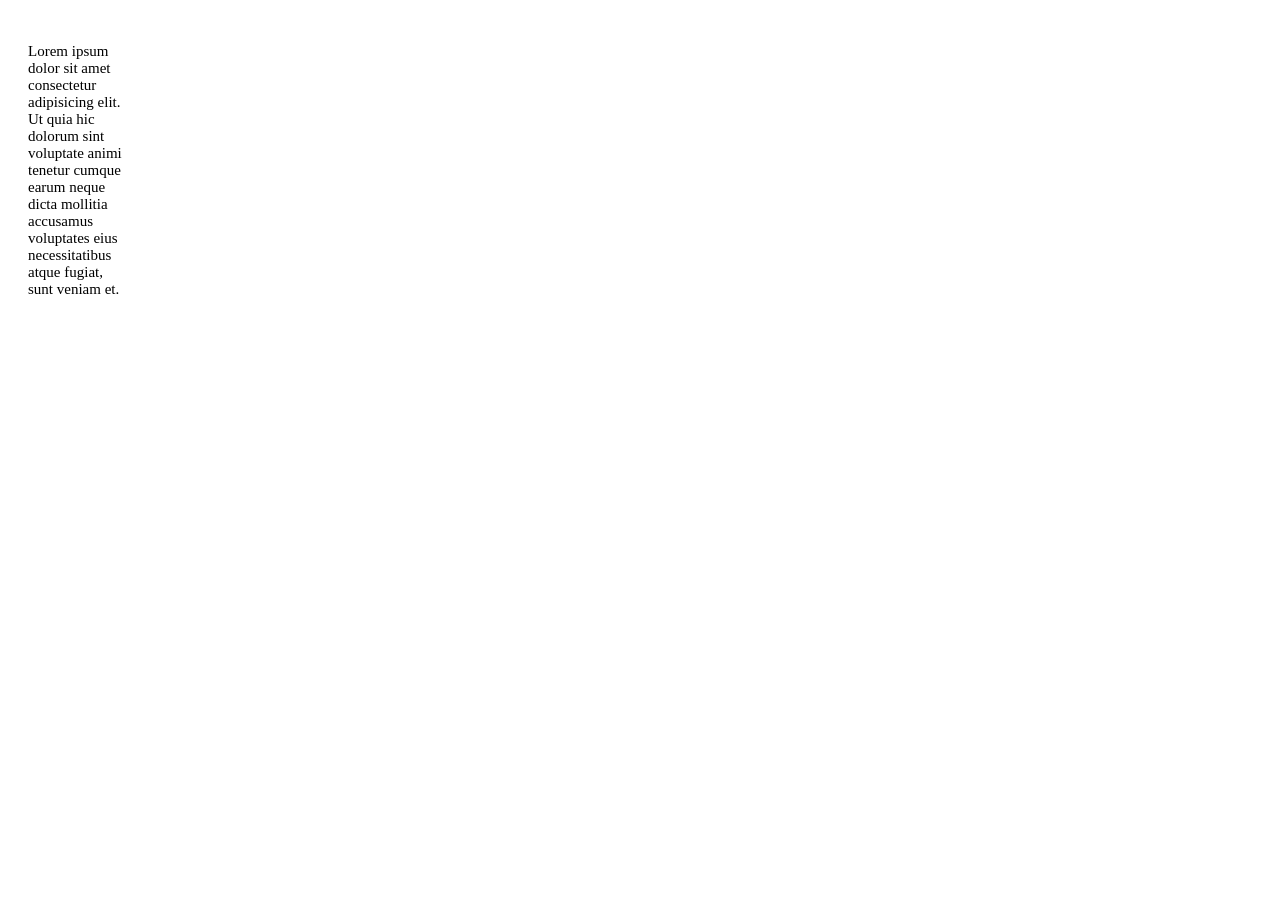
==== ex 03/index.html @ c719dd5c "Create index.html" ====
<!DOCTYPE html>
<html lang="pt-br">
<head>
    <meta charset="UTF-8">
    <meta name="viewport" content="width=device-width, initial-scale=1.0">
    <title>Document</title>
    <style>
        div{
            font-size: 15px;
            padding: 20px;
            width: 100px;
            height: 20px;
            border: solid 2 px black;
            color: black;
        }

    </style>
</head>
<body>
    <div>
        <p>Lorem ipsum dolor sit amet consectetur adipisicing elit. Ut quia hic dolorum sint voluptate animi tenetur cumque earum neque dicta mollitia accusamus voluptates eius necessitatibus atque fugiat, sunt veniam et.</p>
    </div>
    
</body>
</html>
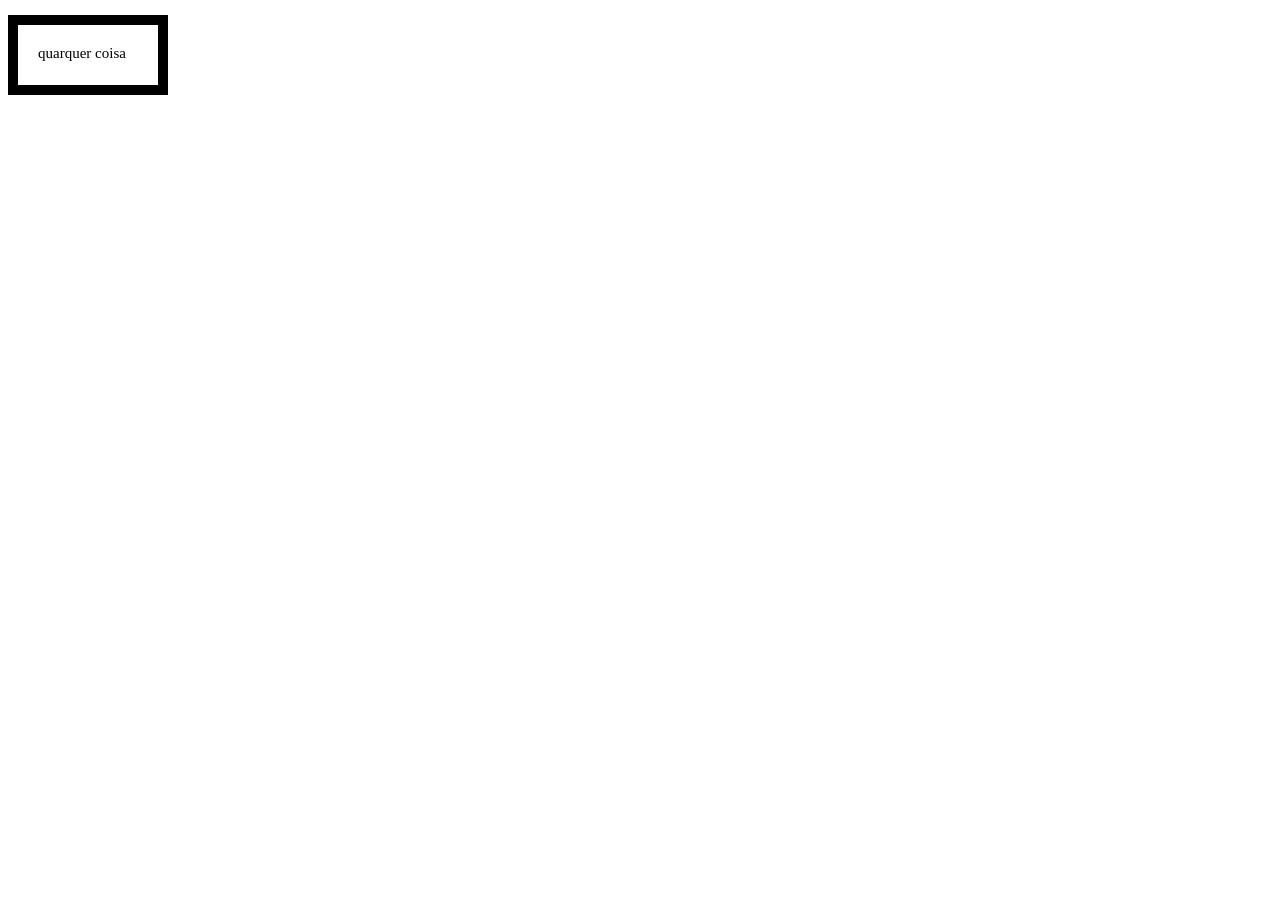
==== commit 24bc9c07: "Update index.html" ====
--- a/ex 03/index.html
+++ b/ex 03/index.html
@@ -5,12 +5,12 @@
     <meta name="viewport" content="width=device-width, initial-scale=1.0">
     <title>Document</title>
     <style>
-        div{
+        div > p {
             font-size: 15px;
             padding: 20px;
             width: 100px;
             height: 20px;
-            border: solid 2 px black;
+            border: solid 10px black;
             color: black;
         }
 
@@ -18,7 +18,7 @@
 </head>
 <body>
     <div>
-        <p>Lorem ipsum dolor sit amet consectetur adipisicing elit. Ut quia hic dolorum sint voluptate animi tenetur cumque earum neque dicta mollitia accusamus voluptates eius necessitatibus atque fugiat, sunt veniam et.</p>
+        <p>quarquer coisa</p>
     </div>
     
 </body>
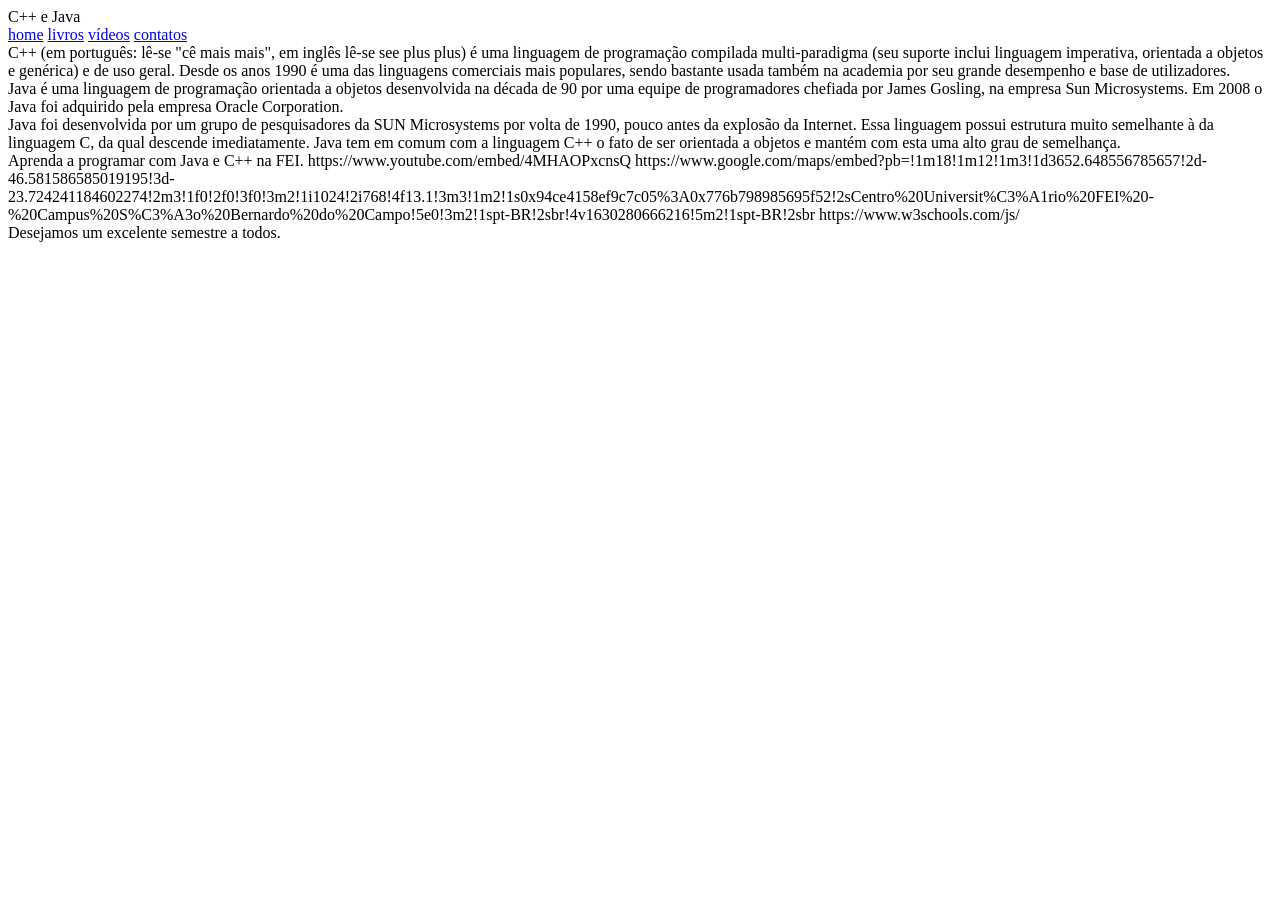
==== commit 248261f4: "criação do ex 03" ====
--- a/ex 03/index.html
+++ b/ex 03/index.html
@@ -4,22 +4,45 @@
     <meta charset="UTF-8">
     <meta name="viewport" content="width=device-width, initial-scale=1.0">
     <title>Document</title>
-    <style>
-        div > p {
-            font-size: 15px;
-            padding: 20px;
-            width: 100px;
-            height: 20px;
-            border: solid 10px black;
-            color: black;
-        }
-
-    </style>
+    <link rel="stylesheet" href="estilo.css">
 </head>
 <body>
-    <div>
-        <p>quarquer coisa</p>
-    </div>
+    
+   <header>C++ e Java</header>
+   <nav>
+    <a href="#">home</a>
+    <a href="#">livros</a>
+    <a href="#">vídeos</a>
+    <a href="#">contatos</a>
+
+   </nav>
+
+<main>
+    <article>C++ (em português: lê-se "cê mais mais", em inglês lê-se see plus plus) é uma linguagem de programação compilada multi-paradigma (seu suporte inclui linguagem imperativa, 
+        orientada a objetos e genérica) e de uso geral. Desde os anos 1990 é uma das linguagens comerciais mais populares, sendo bastante usada também na academia por seu grande desempenho e base de utilizadores.</article>
+    
+    <article>
+        Java é uma linguagem de programação orientada a objetos desenvolvida na década de 90 por uma equipe de programadores chefiada por James Gosling, na empresa Sun Microsystems. Em 2008 o Java foi adquirido pela empresa Oracle Corporation.
+        
+    </article>
+    <article>
+        Java foi desenvolvida por um grupo de pesquisadores da SUN Microsystems por volta de 1990, pouco antes da explosão da Internet. Essa linguagem possui estrutura muito semelhante à da linguagem C, da qual descende imediatamente. Java tem em comum com a linguagem C++ o fato de ser orientada a objetos e mantém com esta uma alto grau de semelhança.
+        
+    </article>
+    Aprenda a programar com Java e C++ na FEI.
+    
+    https://www.youtube.com/embed/4MHAOPxcnsQ
+    
+    https://www.google.com/maps/embed?pb=!1m18!1m12!1m3!1d3652.648556785657!2d-46.581586585019195!3d-23.724241184602274!2m3!1f0!2f0!3f0!3m2!1i1024!2i768!4f13.1!3m3!1m2!1s0x94ce4158ef9c7c05%3A0x776b798985695f52!2sCentro%20Universit%C3%A1rio%20FEI%20-%20Campus%20S%C3%A3o%20Bernardo%20do%20Campo!5e0!3m2!1spt-BR!2sbr!4v1630280666216!5m2!1spt-BR!2sbr
+
+    https://www.w3schools.com/js/
+
+    </main>
+<footer>
+    Desejamos um excelente semestre a todos.
+</footer>
+
+    
     
 </body>
 </html>
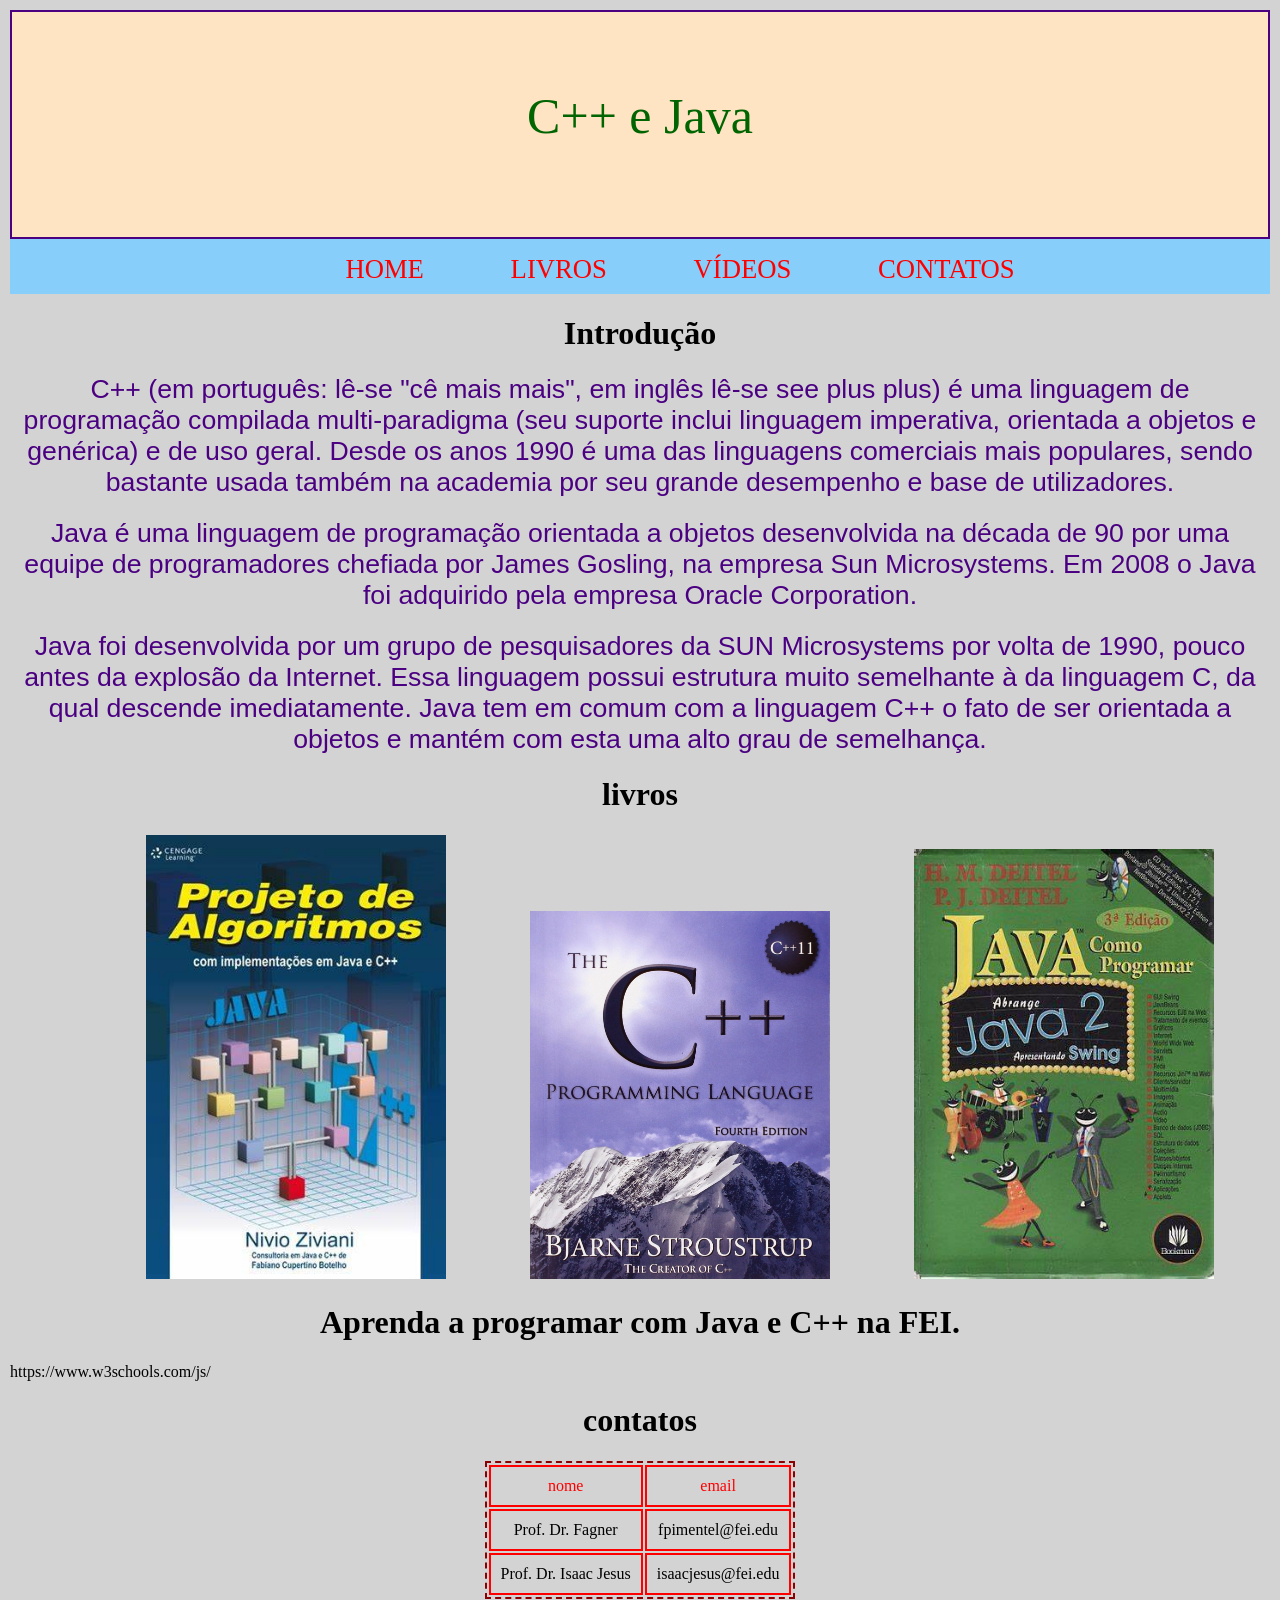
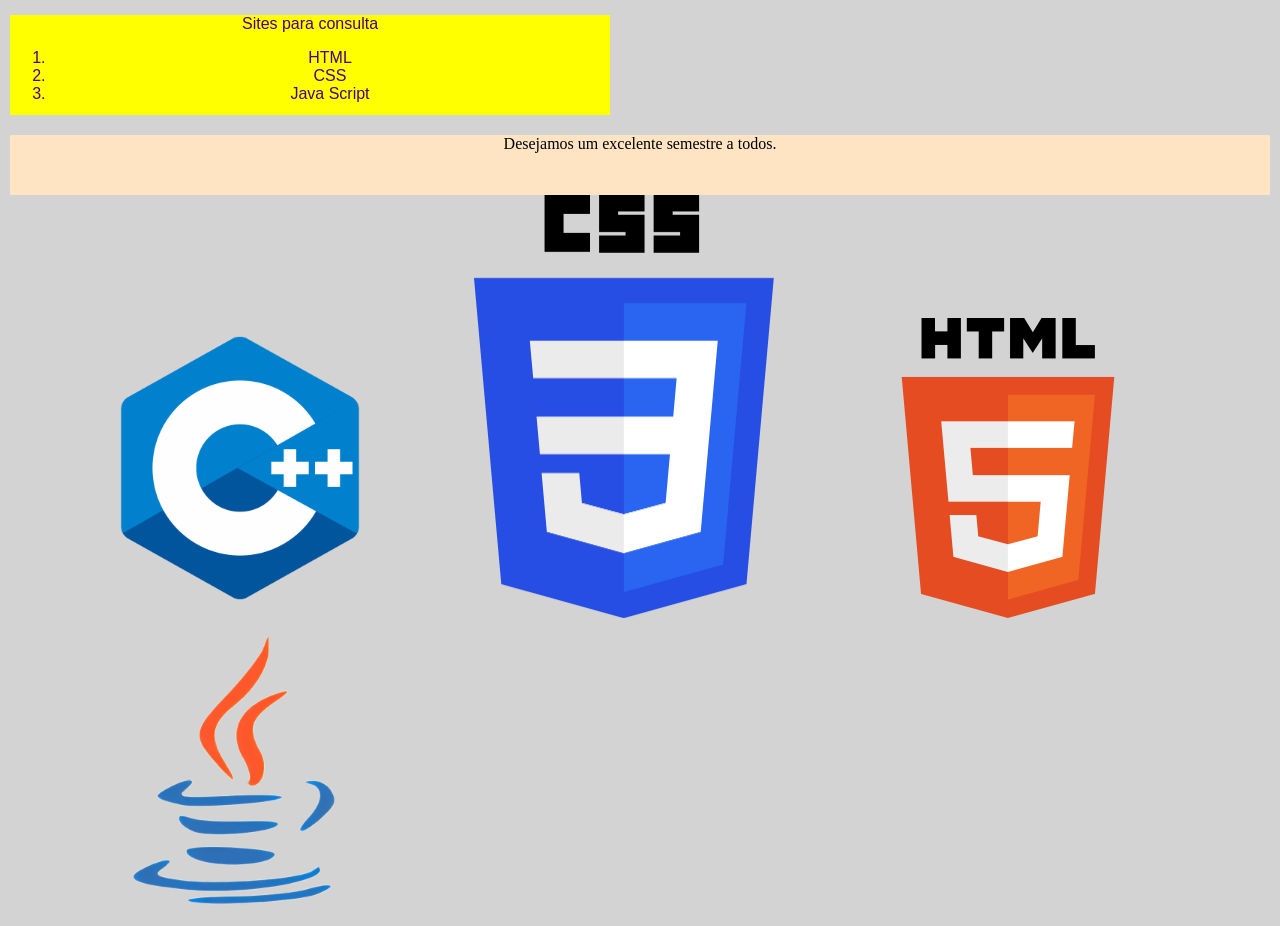
==== commit 4b58d609: "inacabado" ====
--- a/ex 03/index.html
+++ b/ex 03/index.html
@@ -10,14 +10,15 @@
     
    <header>C++ e Java</header>
    <nav>
-    <a href="#">home</a>
-    <a href="#">livros</a>
-    <a href="#">vídeos</a>
-    <a href="#">contatos</a>
+    <a href="#">HOME</a>
+    <a href="#">LIVROS</a>
+    <a href="#">VÍDEOS</a>
+    <a href="#">CONTATOS</a>
 
    </nav>
 
 <main>
+    <h1>Introdução</h1>
     <article>C++ (em português: lê-se "cê mais mais", em inglês lê-se see plus plus) é uma linguagem de programação compilada multi-paradigma (seu suporte inclui linguagem imperativa, 
         orientada a objetos e genérica) e de uso geral. Desde os anos 1990 é uma das linguagens comerciais mais populares, sendo bastante usada também na academia por seu grande desempenho e base de utilizadores.</article>
     
@@ -29,18 +30,75 @@
         Java foi desenvolvida por um grupo de pesquisadores da SUN Microsystems por volta de 1990, pouco antes da explosão da Internet. Essa linguagem possui estrutura muito semelhante à da linguagem C, da qual descende imediatamente. Java tem em comum com a linguagem C++ o fato de ser orientada a objetos e mantém com esta uma alto grau de semelhança.
         
     </article>
-    Aprenda a programar com Java e C++ na FEI.
+    <h1>
+        livros
+    </h1>
+    <div>
+        <img src="book1.jpg" alt="livro1">
+        <img src="book2.jpg" alt="livro2">
+        <img src="book3.jpg" alt="livro3">
+    </div>
+
+    <h1>Aprenda a programar com Java e C++ na FEI.</h1>
     
-    https://www.youtube.com/embed/4MHAOPxcnsQ
+    <link rel="import" href="https://www.youtube.com/embed/4MHAOPxcnsQ">
     
-    https://www.google.com/maps/embed?pb=!1m18!1m12!1m3!1d3652.648556785657!2d-46.581586585019195!3d-23.724241184602274!2m3!1f0!2f0!3f0!3m2!1i1024!2i768!4f13.1!3m3!1m2!1s0x94ce4158ef9c7c05%3A0x776b798985695f52!2sCentro%20Universit%C3%A1rio%20FEI%20-%20Campus%20S%C3%A3o%20Bernardo%20do%20Campo!5e0!3m2!1spt-BR!2sbr!4v1630280666216!5m2!1spt-BR!2sbr
+    <link rel="import" href="https://www.google.com/maps/embed?pb=!1m18!1m12!1m3!1d3652.648556785657!2d-46.581586585019195!3d-23.724241184602274!2m3!1f0!2f0!3f0!3m2!1i1024!2i768!4f13.1!3m3!1m2!1s0x94ce4158ef9c7c05%3A0x776b798985695f52!2sCentro%20Universit%C3%A1rio%20FEI%20-%20Campus%20S%C3%A3o%20Bernardo%20do%20Campo!5e0!3m2!1spt-BR!2sbr!4v1630280666216!5m2!1spt-BR!2sbr">
 
     https://www.w3schools.com/js/
+    <h1>contatos</h1>
+    <table>
+        <tr id="tabelacab">
+            <td>
+                nome
+            </td>
+            <td>
+                email
+            </td>
+        </tr>
+        <tr>
+            <td>
+                Prof. Dr. Fagner
+            </td>
+            <td>
+                fpimentel@fei.edu
+
+            </td>
+        </tr>
+        <tr>
+            <td>
+                Prof. Dr. Isaac Jesus
+            </td>
+            <td>
+                isaacjesus@fei.edu
+
+            </td>
+        </tr>
+
+    </table>
+    <article id="sites">
+        <p>Sites para consulta</p>
+        <ol>
+            <li>
+                HTML
+            </li>
+            <li>
+                CSS
+            </li>
+            <li>
+                Java Script
+            </li>
+        </ol>
+    </article>
 
     </main>
 <footer>
     Desejamos um excelente semestre a todos.
 </footer>
+<img src="c++.png" alt="c">
+<img src="css.png" alt="css">
+<img src="html.png" alt="html">
+<img src="java.png" alt="java">
 
     
     
--- a/ex 03/estilo.css
+++ b/ex 03/estilo.css
@@ -0,0 +1,87 @@
+@charset "UTF-8";
+
+:root{
+ 
+    --cor01:bisque;
+    --cor02:darkgreen;
+    --cor03:lightskyblue;
+    --cor04:lightgray;
+    --cor05:darkred;
+    --cor06:indigo;
+    --cor07:red;
+    --cor08:yellow;
+}
+
+header{
+    background-color: var(--cor01);
+    height: 150px;
+    margin: 10px 0px 0px 0px;
+    text-align: center;
+    border: solid 2px var(--cor06);
+    font-size: 50px;
+    color: var(--cor02);
+    padding-top: 75px;
+}
+nav{
+    padding-top: 15px;
+    background-color: var(--cor03);
+    height: 40px;
+    text-align: center;
+    font-size: 20pt;
+
+    
+    
+}
+nav > a{
+    margin-left: 80px;
+    text-decoration: none;
+    color: var(--cor07);
+
+}
+body{
+    background-color: var(--cor04);
+    margin: 0px 10px 0px 10px;
+}
+article{
+    color: var(--cor06);
+    text-align: center;
+    margin-bottom: 20px;
+    font-size: 20pt;
+    font-family: sans-serif;
+}
+img{
+    max-width: 300px;
+    margin-left: 80px;
+    
+}
+table{
+    margin: auto;
+    border: dashed 2px var(--cor05);
+}
+tr, td{
+    border: solid 2px var(--cor07);
+    padding: 10px;
+    text-align: center;
+}
+#tabelacab{
+    color: var(--cor07);
+}
+#sites{
+    font-size: 12pt;
+    background-color: var(--cor08);
+    height: 100px;
+    width: 600px;
+
+}
+footer{
+    background-color: var(--cor01);
+    height: 60px;
+    text-align: center;
+}
+h1{
+    text-align: center;
+    
+}
+div{
+    text-align: center;
+}
